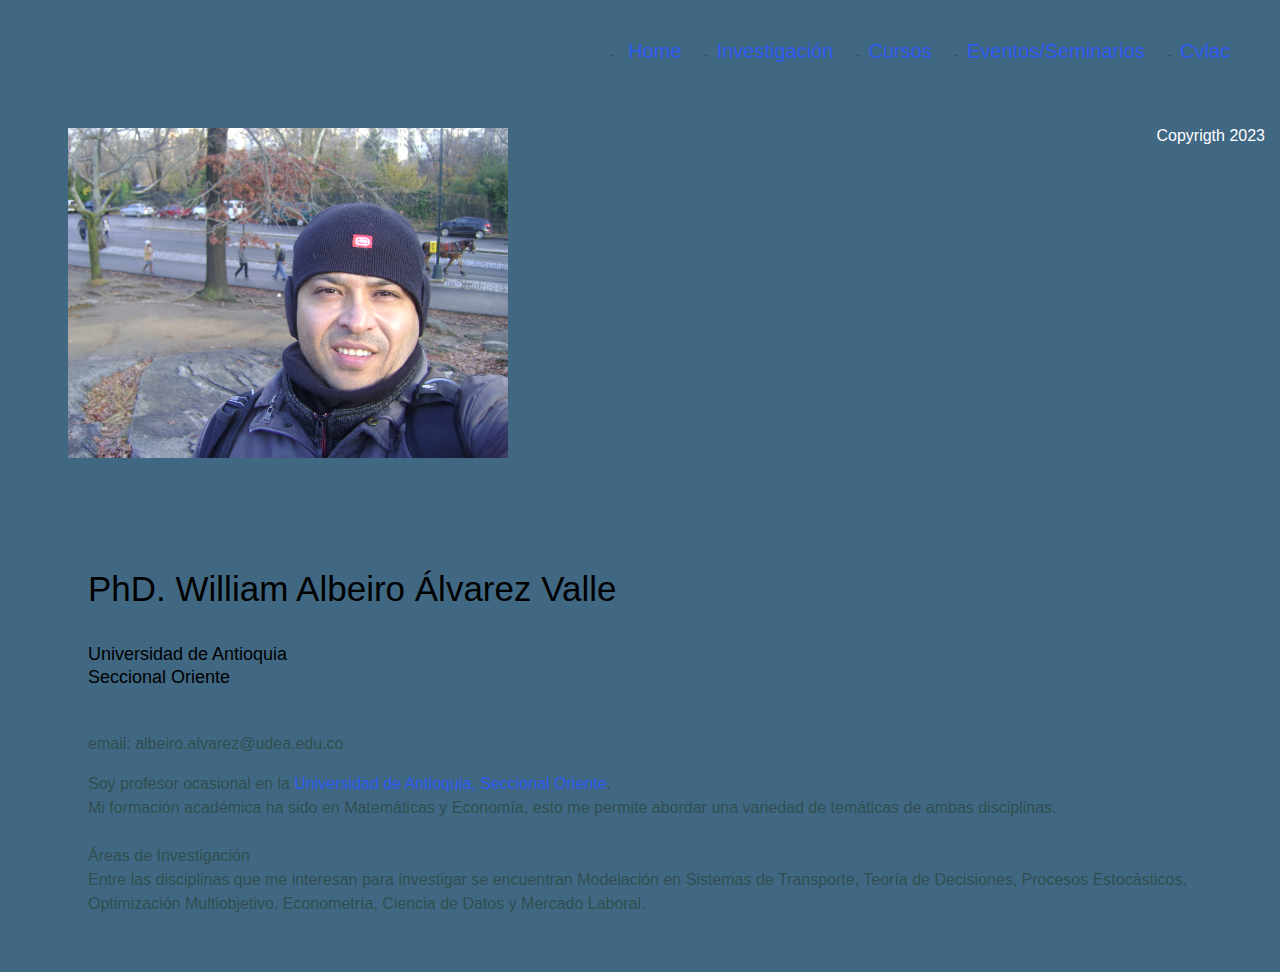
==== index.html @ 16dd294d "Add files via upload" ====
<!DOCTYPE html>
<html>
	<head> 
		<meta charset="UTF-8">
		<meta name="title" content="PhD. William Albeiro Alvarez">
		<meta name="description" content="William Albeiro Alvarez: Soy profesor de la Universidad de Antioquia. En mi investigación estudió procesos estocásticos,  
		probabilidad, teoría de decisiones, transporte y ciencia de datos.">
	</head>
	<link href="style.css" rel="stylesheet" type="text/css" media="all">


	<body>
		<header>
			<div class="caja">
				<nav>
                	<ul> 
						<li><a class="current_page_item"><a href="index.html"> Home</a></li>
	 					<li><a href="Investigación.html">Investigación</a></li>
	 					<li><a href="Cursos.html">Cursos</a></li>
	 					<li><a href="Eventos.html">Eventos/Seminarios</a></li>
						<li><a href="https://scienti.minciencias.gov.co/cvlac/visualizador/generarCurriculoCv.do?cod_rh=0001458142">Cvlac </a></li>
            	</nav>
			</div>
		</header>

		<main>
			<div>
				<img id="banner" src="Imagenes/William Albeiro.jpg">
			</div>
			<div class="column content">
				<p><h1 > PhD. William Albeiro Álvarez Valle</h1>
					<h3>Universidad de Antioquia<br>
					Seccional Oriente<br></h3>
				</p>
			
				<p style="text-indent:0px;">
					<span class="small">email:</span> albeiro.alvarez@udea.edu.co </p>
						<p style="padding: top 20px;"> Soy profesor ocasional en la 
						<a href="https://www.udea.edu.co/wps/portal/udea/web/inicio/!ut/p/z1/04_Sj9CPykssy0xPLMnMz0vMAfIjo8zi_QJNXQ2NnA18_D2NXQ0CLf1MA4zdPY1MzI31wwkpiAJKG-AAjgZA_VFgJRaWzkaGjiYGPgbehqYGjoGuAX4h_s4BLl5GUAV4zCjIjTDIdFRUBAC3KPbO/dz/d5/L2dBISEvZ0FBIS9nQSEh/">Universidad de Antioquia, Seccional Oriente</a>. 
						<br>
					Mi formación académica ha sido en Matemáticas y Economía, esto me permite abordar una variedad de temáticas de ambas disciplinas.<br> 
					<br>
				
					Áreas de Investigación<br>
					Entre las disciplinas que me interesan para investigar se encuentran Modelación en Sistemas de Transporte, 
					Teoría de Decisiones, Procesos Estocásticos, Optimización Multiobjetivo, Econometría, Ciencia de Datos y Mercado Laboral.
				</p>
			</div>
		</main>
		<div class="footer">
			<p class="Copyright">
				Copyrigth 2023</p>
		</div>
	</body>

</html>
---- style.css ----
html{
	height: 100%;
    background-color: #416883;
}


header{
	font-family: 'Open sans', sans-serif;
	padding: 10px;
	font-size: 10px;
    color: 
}
.caja{
    width: 95%;
}

nav{
    position: absolute;
    top: 30px;
    right: 50px;
}

nav li{
    display: inline;
    margin: 0 0 0 15px;
}
    
nav a{
    color: #FFFFFF;
    font-size: 20px;
    text-decoration: none;
}

main{
    background-color: #E3E9ED;
    margin:40px;
    width: 95%;
    margin-top: 80px;
    margin-left:0 px;
    min-height:100%
}

.Copyright{
    color: #FFFFFF;
}

/* Image float - text around image */
#banner{
    float:left;
    width: 40%;
    padding: 20px;
}
/* Style page content - use this if you want to push the page content to the right when you open the side navigation */


.column {
    margin-top: 10px;
	float:inline-start;
	padding: 40px;
}

/* Clear floats after the columns */

.row:after {
  content: "";
  display: table;
  clear: both;
}
.clearfix::after {
	content:"";
	clear: both;
	display: table
}
/***left menu**/
.menu{
	width: 20%;
	font-family: 'Open sans', sans-serif;
}
.content {
	width: 100%;
}

.menu ul {
	list-style-type: none;
	margin: 4px;
	padding:10px;
	font-size: 18px;
  font-family: 'Open sans', sans-serif;
}
.menu ul:hover{
	color: rgb(13, 13, 172); 
  	background-color: transparent;
  	text-decoration: none;
  }
.menu li {
	list-style-type: none;
	padding: 8px;
	margin-bottom: 8px;
	font-size: 18px;
}
.menu li:hover{
	color: rgb(14, 17, 97); 
  	background-color: transparent;
  	text-decoration: none;
  }
h1 { 
    font-weight: 200; 
    font-size: 35px; 
    font-style: oblique, bold;
    text-align: left;
    line-height: 120%; 
    font-family: 'Open sans', sans-serif;
    padding-top: 0px;
    padding-bottom: 10px;
}
h2 {
    font-weight: 200; 
    font-size: 23px; 
    text-align: left;
    line-height: 90%; 
    font-family: 'Open sans', sans-serif;
    padding-top: 10px;
    padding-bottom: 10px;
}
h3{
    font-weight: 300; 
    font-size: 18px; 
    text-align: left;
    line-height: 125%; 
    font-family: 'Open sans', sans-serif;
    padding-top: 0px;
    padding-bottom: 10px;
}    
p { 
    font-family: 'Open sans', sans-serif; 
    color: darkslategrey; 
    font-size: 16px;
    font-weight: 300;
    line-height: 150%;
    padding-left: 0px;
    padding-right: 0px;
    align-content: center;
}
.emph {
	font-weight: 400; 
	}

    /***links**/
a:link {
  color: rgb(45, 90, 240);
  background-color: transparent;
  text-decoration: none;
}
a:hover {
    color: rgb(45, 90, 240); 
    text-decoration: none;
    text-decoration-color: none;
}
/***image layouts ***/
.myimage {
    max-width: 100%;
    height: auto;
    padding-top: 50px;
    float: left;
    padding-right: 50px;
}
.container {
  position: relative;
  text-align: left;
}
.left {
	position: absolute;
	margin: auto;
	left: 5%;
	font-size: 18px;
	color: #0099cc; 
}
.center {
  position: absolute;
  margin-top: 0%;
  margin-left:40px;
  font-size: 18px;
  color: #0099cc; 
  text-decoration: none;
  text-decoration-color: darkslategrey;
}

.footer{
    text-align: center;
    position: absolute;
    right: 15px;
}
/*** wrapper */
.collapsible {
  cursor: pointer;
  outline: none;
  border: none;
  font-family: 'Open sans', sans-serif; 
  background-color: floralwhite;
  color: darkslategrey; 
  font-size: 16px;
  font-weight: 300;
  line-height: 150%;
  padding-left: 0px;
  padding-right: 0px;
}

.active, .collapsible:hover {
	color: #0099cc; 
}

.collapsible:after {
  content: '\02795'; /* Unicode character for "plus" sign (+) */
  float: right;
  font-size: 10px;
  font-weight: 300;
  padding-left: 5px;
  padding-right: 0px;
}

.active:after {
  content: "\2796"; /* Unicode character for "minus" sign (-) */
  float: right;
  font-size: 10px;
  font-weight: 300;
  padding-left: 5px;
  padding-right: 0px;

}

/**** tree menus */
#myUL {
	list-style: none; /* Remove list bullets */
  padding: 0;
  margin: 0;
  font-family: 'Open sans', sans-serif; 
	color: darkslategrey; 
	font-size: 16px;
	font-weight: 200;
	line-height: 175%;
	padding-left: 0px;
	padding-right: 0px;
	margin-top: 10px;
	align-content: center;
}

li:before {
  content: "-"; /* Insert content that looks like bullets */
  padding-right: 4px;
  color: darkslategrey; /* Or a color you prefer */
  margin: 5px;
  margin-top: 10px;
}


.caret {
  cursor: pointer;
  -webkit-user-select: none; /* Safari 3.1+ */
  -moz-user-select: none; /* Firefox 2+ */
  -ms-user-select: none; /* IE 10+ */
  user-select: none;
}

.caret::before {
  content: "\25B6";
  color: #0099cc;
  display: inline-block;
  margin-right: 5px;
}

.caret-down::before {
  -ms-transform: rotate(90deg); /* IE 9 */
  -webkit-transform: rotate(90deg); /* Safari */'
  transform: rotate(90deg);  
}

.nested {
  display: none;
  list-style: none; /* Remove list bullets */
  margin: 0px;
}

.active {
  display: block;
}
/*************************/
/*** Slideshow images ***/
* {box-sizing:border-box}

/* Slideshow container */
.slideshow-container {
  max-width: 50%;
  position: relative;
  float: left;
  margin: auto;
}

/* Hide the images by default */
.mySlides {
  display: none;
}

/* Next & previous buttons */
.prev, .next {
  cursor: pointer;
  position: absolute;
  top: 50%;
  width: auto;
  margin-top: -22px;
  padding: 16px;
  color: white;
  font-weight: bold;
  font-size: 18px;
  transition: 0.6s ease;
  border-radius: 0 3px 3px 0;
  user-select: none;
}

/* Position the "next button" to the right */
.next {
  right: 0;
  border-radius: 3px 0 0 3px;
}

/* On hover, add a black background color with a little bit see-through */
.prev:hover, .next:hover {
  background-color: rgba(0,0,0,0.8);
}

/* Caption text */
.text {
  font-family: 'Open sans', sans-serif;
	color: darkslategrey;
  font-size: 15px;
  padding: 5px 0px;
  position: relative;
  bottom: 0px;
  text-align: justify;
}

/* Number text (1/3 etc) */
.numbertext {
  color: floralwhite;
  font-size: 12px;
  padding: 8px 12px;
  position: relative;
  top: 0;
}

/* The dots/bullets/indicators */
.dot {
  cursor: none;
  height: 0px;
  width: 0px;
  margin: 0 0px;
  background-color: transparent;
  border-radius: 0%;
  display: table;
  transition: background-color 0.6s ease;
}

.active, .dot:hover {
  background-color: transparent; /*because I don't know how to make them invisible otherwise :S 
}

/* Fading animation */
.fade {
  animation-name: fade;
  animation-duration: 1.5s;
}

@keyframes fade {
  from {opacity: .4}
  to {opacity: 1}
}
/* On smaller screens, decrease text size */
@media only screen and (max-width: 300px) {
  .text {font-size: 11px}
}
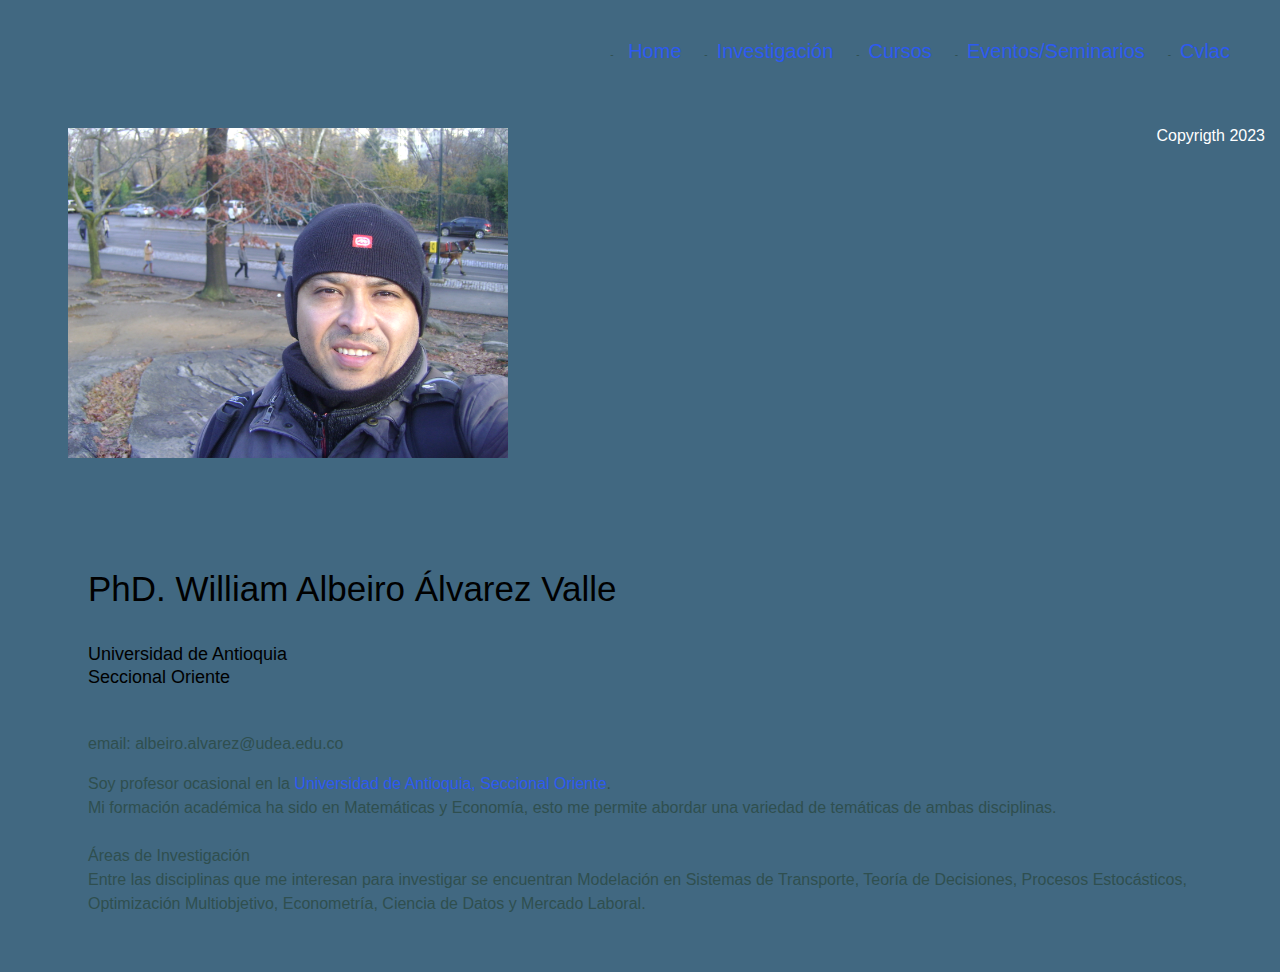
==== commit 6a506bb3: "Update index.html" ====
--- a/index.html
+++ b/index.html
@@ -3,7 +3,7 @@
 	<head> 
 		<meta charset="UTF-8">
 		<meta name="title" content="PhD. William Albeiro Alvarez">
-		<meta name="description" content="William Albeiro Alvarez: Soy profesor de la Universidad de Antioquia. En mi investigación estudió procesos estocásticos,  
+		<meta name="description" content="William Albeiro Alvarez: Soy profesor de la Universidad de Antioquia. Mi investigación se enfoca en los procesos estocasticos,  
 		probabilidad, teoría de decisiones, transporte y ciencia de datos.">
 	</head>
 	<link href="style.css" rel="stylesheet" type="text/css" media="all">
@@ -53,4 +53,4 @@
 		</div>
 	</body>
 
-</html>+</html>
--- a/style.css
+++ b/style.css
@@ -1,7 +1,7 @@
 
 html{
 	height: 100%;
-    background-color: #416883;
+    background-color: #416881;
 }
 
 
